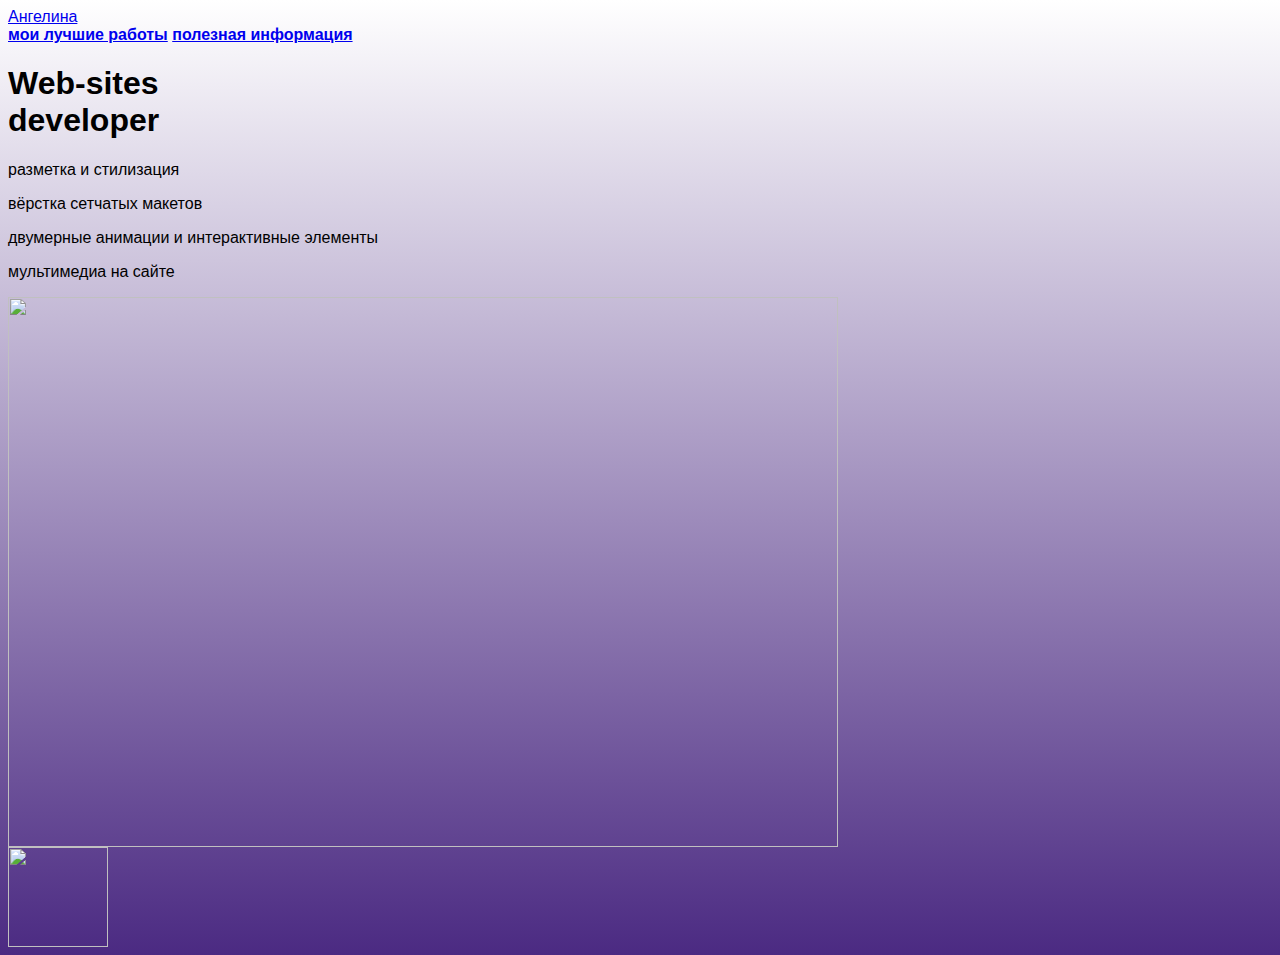
==== index.html @ 6ec6e6cd "Create index.html" ====
<html>
  <head>
    <title>Ангелина</title>
    <link rel="stylesheet" href="style.css"/>
  </head>
  <body>
    <header>
      <a class="link-header" href="angelina.html">Ангелина</a>
    </header>
    <main>
      <nav>
        <a class="link-nav" href="mysites.html"><b>мои лучшие работы</b></a>
        <a class="link-nav" href="info.html"><b>полезная информация</b></a>
      </nav>
      <h1>Web-sites<br/> developer</h1>
      <p>разметка и стилизация</p>
      <p>вёрстка сетчатых макетов</p>
      <p>двумерные анимации и интерактивные элементы</p>
      <p>мультимедиа на сайте</p>
      <img src="https://cdn.sanity.io/images/tlr8oxjg/production/f2fb25c9cafe100e220f0caf70f92cf19a6ec3dc-1456x816.png?w=3840&q=80&fit=clip&auto=format" width="830px" height="550px"/>
    </main>
    <footer>
      <a class="social" href="https://www.youtube.com/@Its_Angel.rbx_"><img src="https://www.vhv.rs/dpng/d/584-5844624_youtube-yt-purple-subscribe-icone-youtube-png-transparent.png" width="100px" height="100px"/></a>
    </footer>
  </body>
</html>
---- style.css ----
body {
    font-family: sans-serif;
}




}
 h1 {
    font-size: 85px;
    
    border-bottom: 10px double black;
    background: linear-gradient(to right, rgb(236, 152, 247), rgb(85, 31, 110)) rgb(54, 28, 54);
 }


span {
    background-color: rgb(157, 90, 219);

}

ul {
    font-size: 25px;
}

body {
    background:linear-gradient(#ffffff,#4B2A82) ;
}
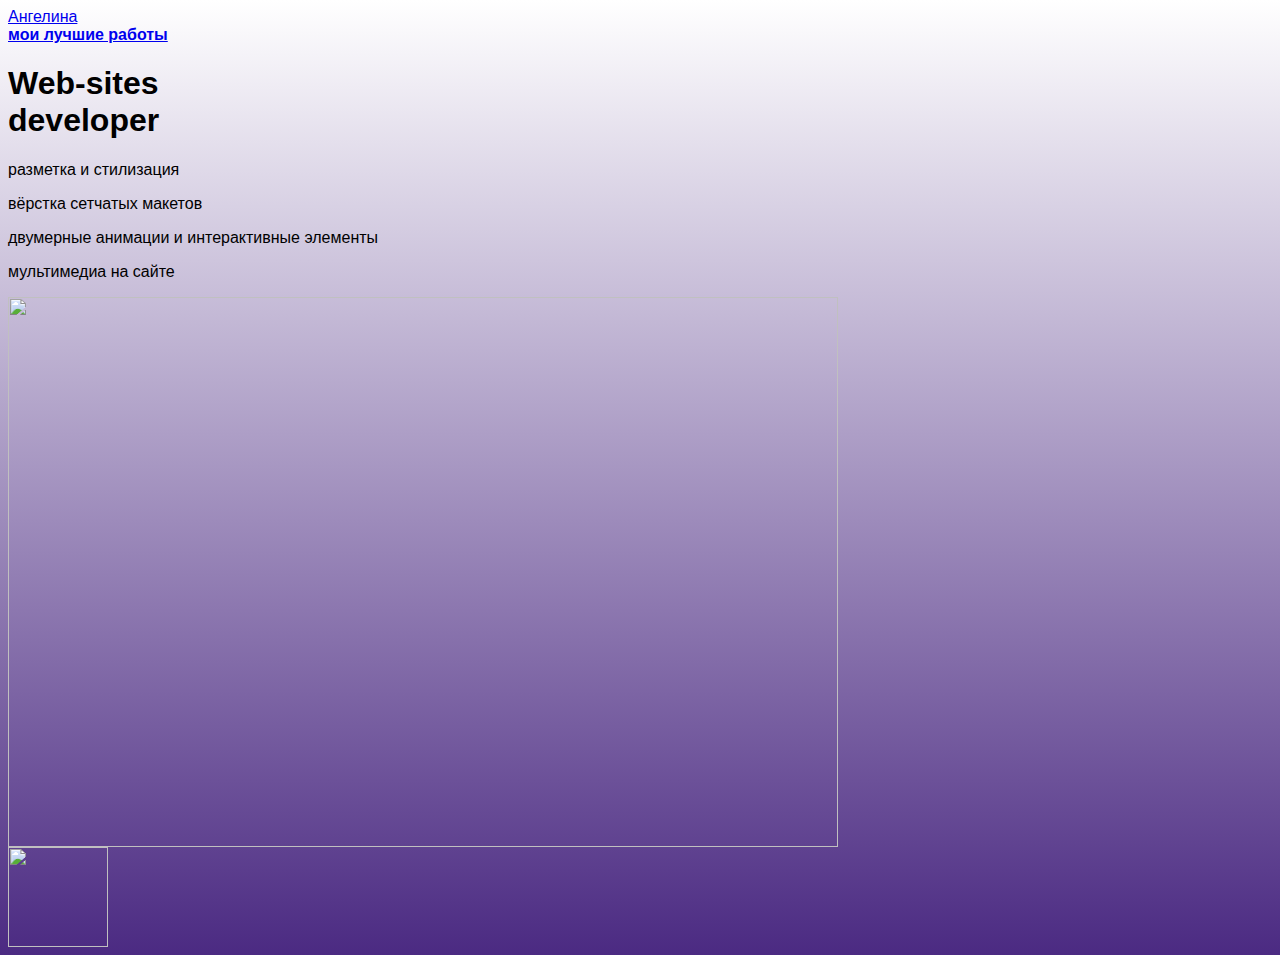
==== commit 76b1c65d: "Update index.html" ====
--- a/index.html
+++ b/index.html
@@ -10,7 +10,7 @@
     <main>
       <nav>
         <a class="link-nav" href="mysites.html"><b>мои лучшие работы</b></a>
-        <a class="link-nav" href="info.html"><b>полезная информация</b></a>
+        
       </nav>
       <h1>Web-sites<br/> developer</h1>
       <p>разметка и стилизация</p>
